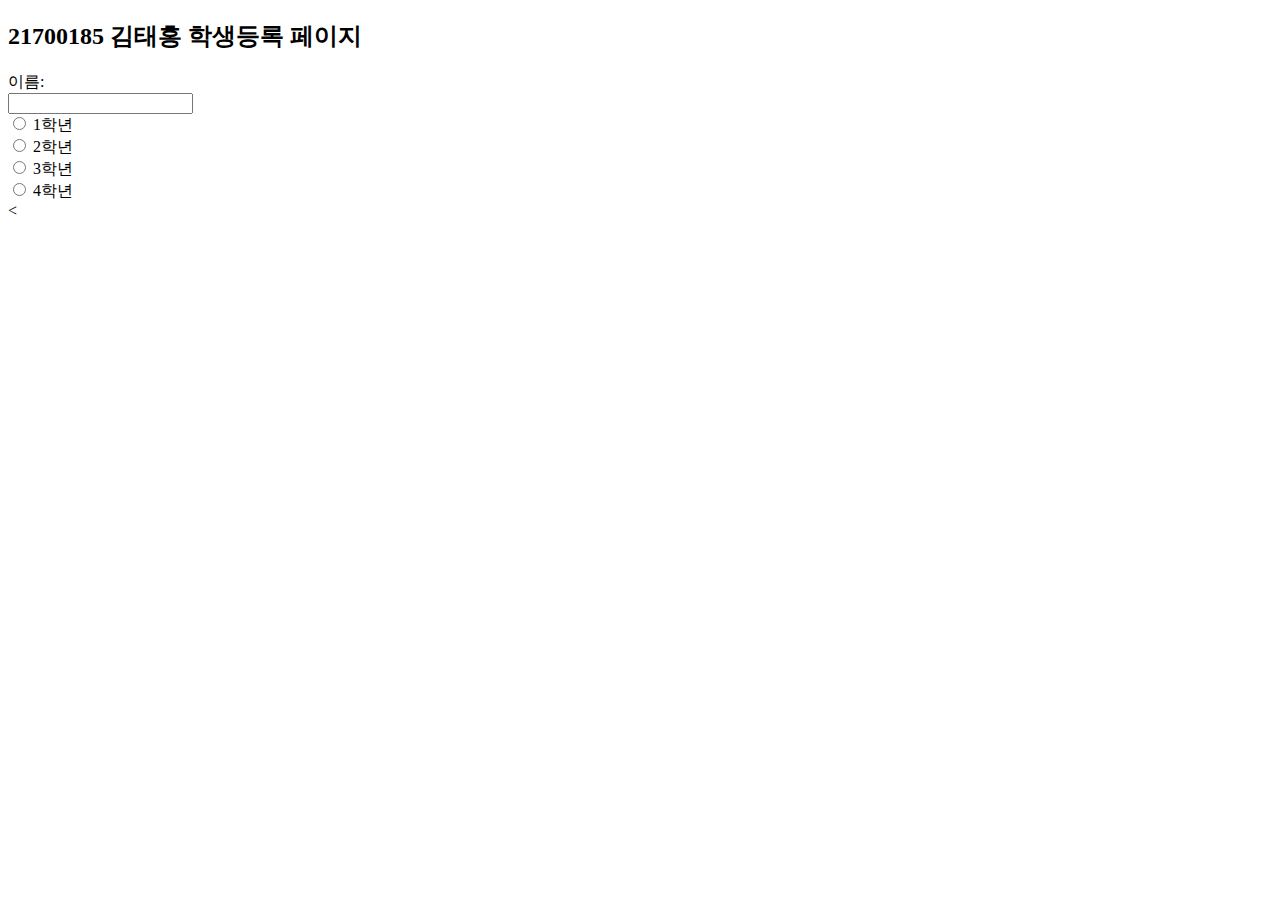
==== .idea/Myhome/form.html @ db280776 "css working style1" ====
<!DOCTYPE html>
<html>
    <head>
        <meta charset="UTF-8">
        <title>21700185form</title>
    </head>
    <body>
        <h2>21700185 김태홍 학생등록 페이지</h2>
        <div>
            <form>
                <!-- 이름입력 -->
                <label for="stname">이름:</label><br>
                <input type="text" id="sname" name="sname"><br>
                <!-- 학년입력 -->
                <input type="radio" id="1grade" name="grade" value="1">
                <label for="1grade">1학년</label><br>
                <input type="radio" id="2grade" name="grade" value="2">
                <label for="3grade">2학년</label><br>
                <input type="radio" id="3grade" name="grade" value="3">
                <label for="3grade">3학년</label><br>
                <input type="radio" id="4grade" name="grade" value="4">
                <label for="4grade">4학년</label><br>

                <


            </form>
        </div>
        <div>

        </div>
    </body>
</html>
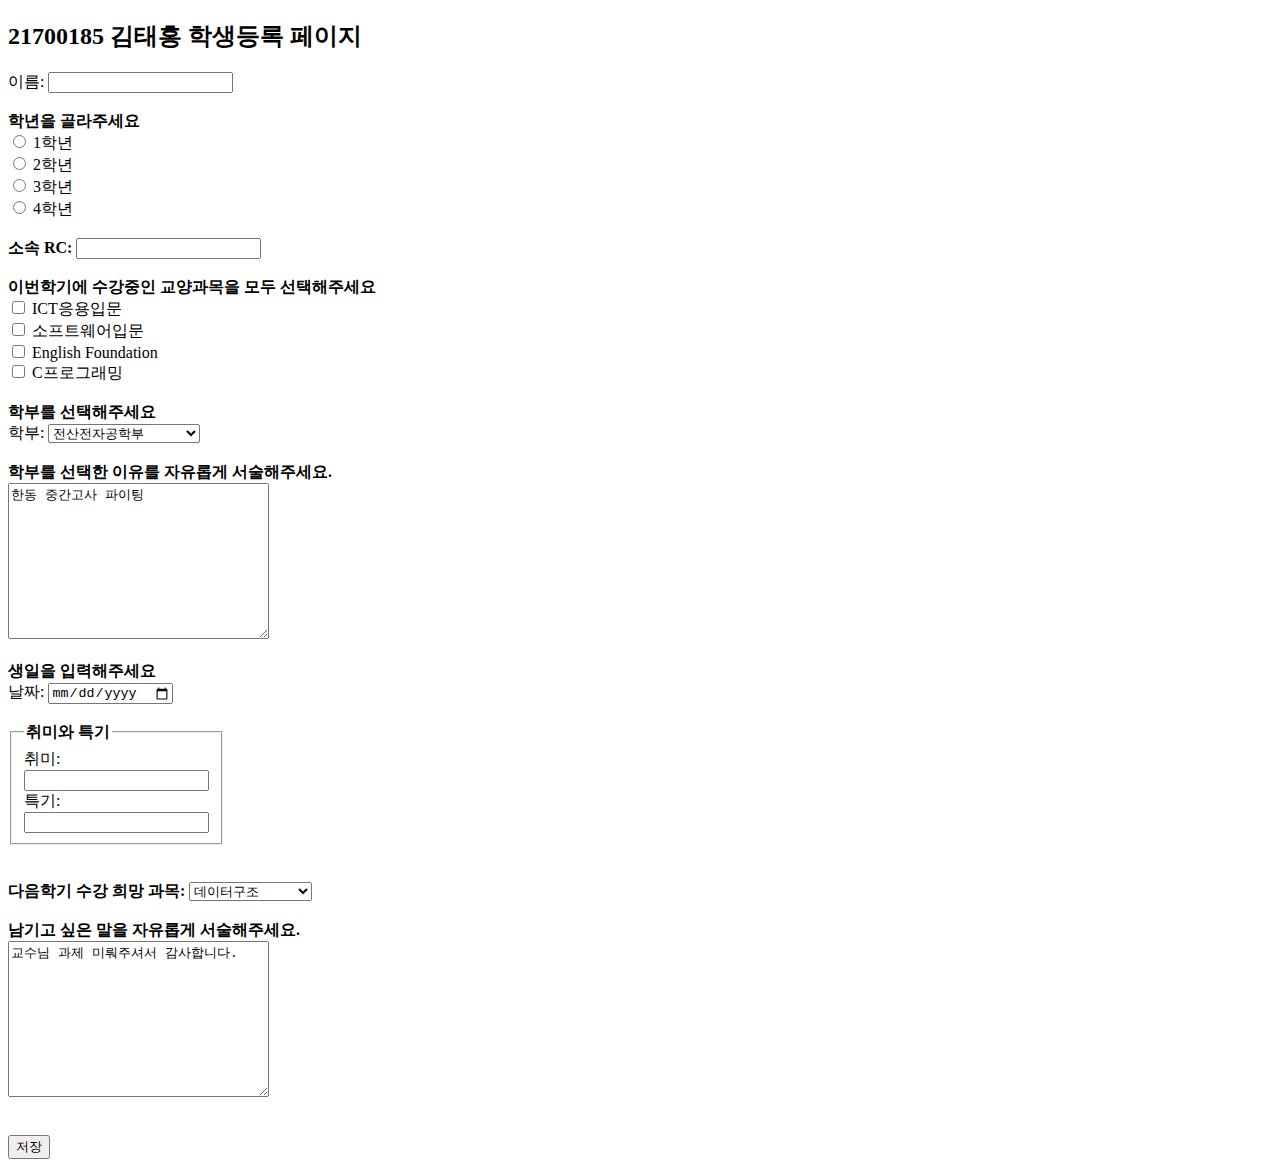
==== commit 82ca9476: "project3 complete" ====
--- a/.idea/Myhome/form.html
+++ b/.idea/Myhome/form.html
@@ -3,15 +3,22 @@
     <head>
         <meta charset="UTF-8">
         <title>21700185form</title>
+        <style>
+            #fieldset1 {
+                width: 50px;
+            }
+        </style>
     </head>
-    <body>
+    <body id="body">
         <h2>21700185 김태홍 학생등록 페이지</h2>
         <div>
-            <form>
+            <form name="form185" action="form_ok.php" method="post">
                 <!-- 이름입력 -->
-                <label for="stname">이름:</label><br>
-                <input type="text" id="sname" name="sname"><br>
+                <label for="stname">이름:</label>
+                <input type="text" id="sname" name="sname"><br><br>
+
                 <!-- 학년입력 -->
+                <strong>학년을 골라주세요</strong><br>
                 <input type="radio" id="1grade" name="grade" value="1">
                 <label for="1grade">1학년</label><br>
                 <input type="radio" id="2grade" name="grade" value="2">
@@ -19,11 +26,66 @@
                 <input type="radio" id="3grade" name="grade" value="3">
                 <label for="3grade">3학년</label><br>
                 <input type="radio" id="4grade" name="grade" value="4">
-                <label for="4grade">4학년</label><br>
-
-                <
-
-
+                <label for="4grade">4학년</label><br><br>
+                <!-- 소속RC -->
+                <strong>소속 RC: </strong>
+                <input list="RCs" name="RC">
+                <datalist id="RCs">
+                    <option value="장기려">
+                    <option value="토레이">
+                    <option value="손양원">
+                    <option value="열송">
+                    <option value="카이퍼">
+                </datalist><br><br>
+                <!-- 수강중인 과목 선택 -->
+                <strong>이번학기에 수강중인 교양과목을 모두 선택해주세요</strong><br>
+                <input type="checkbox" id="class1" name="classes[]" value="ICT응용입문">
+                <label for="class1"> ICT응용입문 </label><br>
+                <input type="checkbox" id="class2" name="classes[]" value="소프트웨어입문">
+                <label for="class2"> 소프트웨어입문 </label><br>
+                <input type="checkbox" id="class3" name="classes[]" value="English Foundation">
+                <label for="class3"> English Foundation </label><br>
+                <input type="checkbox" id="class4" name="classes[]" value="C프로그래밍">
+                <label for="class4"> C프로그래밍 </label><br><br>
+                <!-- 전공 선택 -->
+                <strong>학부를 선택해주세요</strong><br>
+                <label for="department">학부:</label>
+                <select id="department" name="department">
+                    <option value="전산전자공학부">전산전자공학부</option>
+                    <option value="국제어문학부">국제어문학부</option>
+                    <option value="상담심리사회복지학부">상담심리사회복지학부</option>
+                    <option value="ICT창업학부">ICT창업학부</option>
+                </select><br><br>
+                <!-- 학부 선택 이유 -->
+                <strong>학부를 선택한 이유를 자유롭게 서술해주세요.</strong><br>
+                <textarea name="message" rows="10" cols="30">한동 중간고사 파이팅</textarea> <br><br>
+                <!-- 생일 입력 -->
+                <strong>생일을 입력해주세요</strong><br>
+                <label for="birthday">날짜:</label>
+                <input type="date" id="birthday" name="birthday"><br><br>
+                <!-- 취미, 특기 입력 -->
+                <fieldset id="fieldset1">
+                    <legend><strong>취미와 특기</strong></legend>
+                    취미: <input type="text" id="hobby" name="hobby"><br>
+                    특기: <input type="text" id="speciality" name="speciality"><br>
+                </fieldset><br><br>
+                <!-- 다음학기 수강 희망 과목 -->
+                <strong><label for="nsemester">다음학기 수강 희망 과목:</label></strong>
+                <select  name="nsemester" id="nsemester">
+                    <optgroup label="전공">
+                        <option value="데이터구조">데이터구조</option>
+                        <option value="컴퓨터구조">컴퓨터구조</option>
+                        <option value="실전프로젝트1">실전프로젝트1</option>
+                    </optgroup>
+                    <optgroup label="교양">
+                        <option value="calculus1">calculus1</option>
+                        <option value="물리학1">물리학1</option>
+                    </optgroup>
+                </select><br><br>
+                <!-- 자유서술 -->
+                <strong>남기고 싶은 말을 자유롭게 서술해주세요.</strong><br>
+                <textarea name="message" rows="10" cols="30">교수님 과제 미뤄주셔서 감사합니다.</textarea> <br><br>
+                <p><input type="submit" value="저장"></p>
             </form>
         </div>
         <div>
